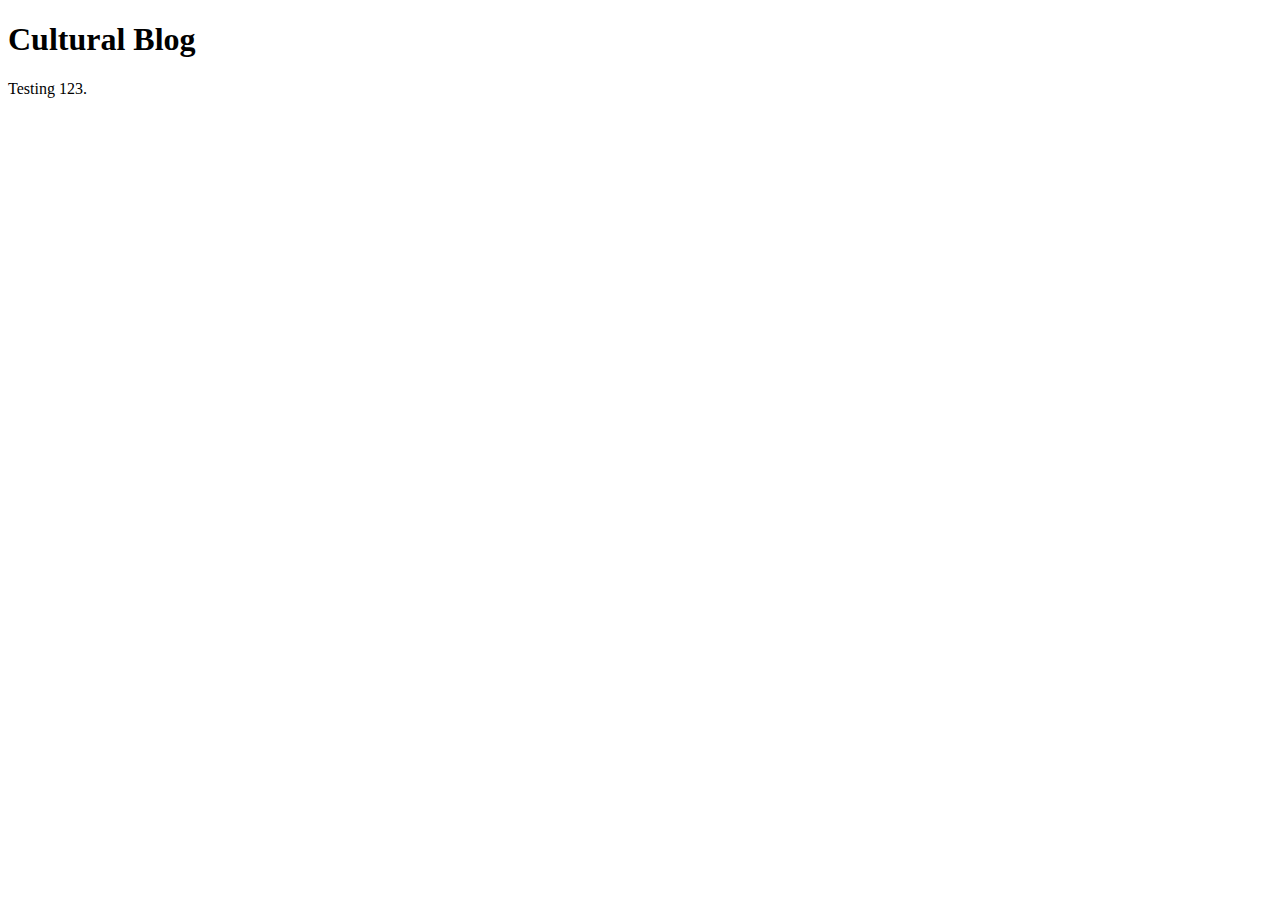
==== blog-posts/week1_cultural.html @ 288bae2b "Copied files over from 1st Repo" ====
<!DOCTYPE html>
<html>

<head>
  <meta charset=”utf-8”>
  <title>Cultural Blog</title>
  <link rel="stylesheet" href="stylesheets/stylesheet.css">
</head>

<body>
	<div id="container">

		<header>
			<h1 id="page_title">Cultural Blog</h1>
			
		</header>

		
		<div id="page_body">
			
			<p id="paragraph">Testing 123.</p>
			
		</div>

	</div>
</body>

</html>
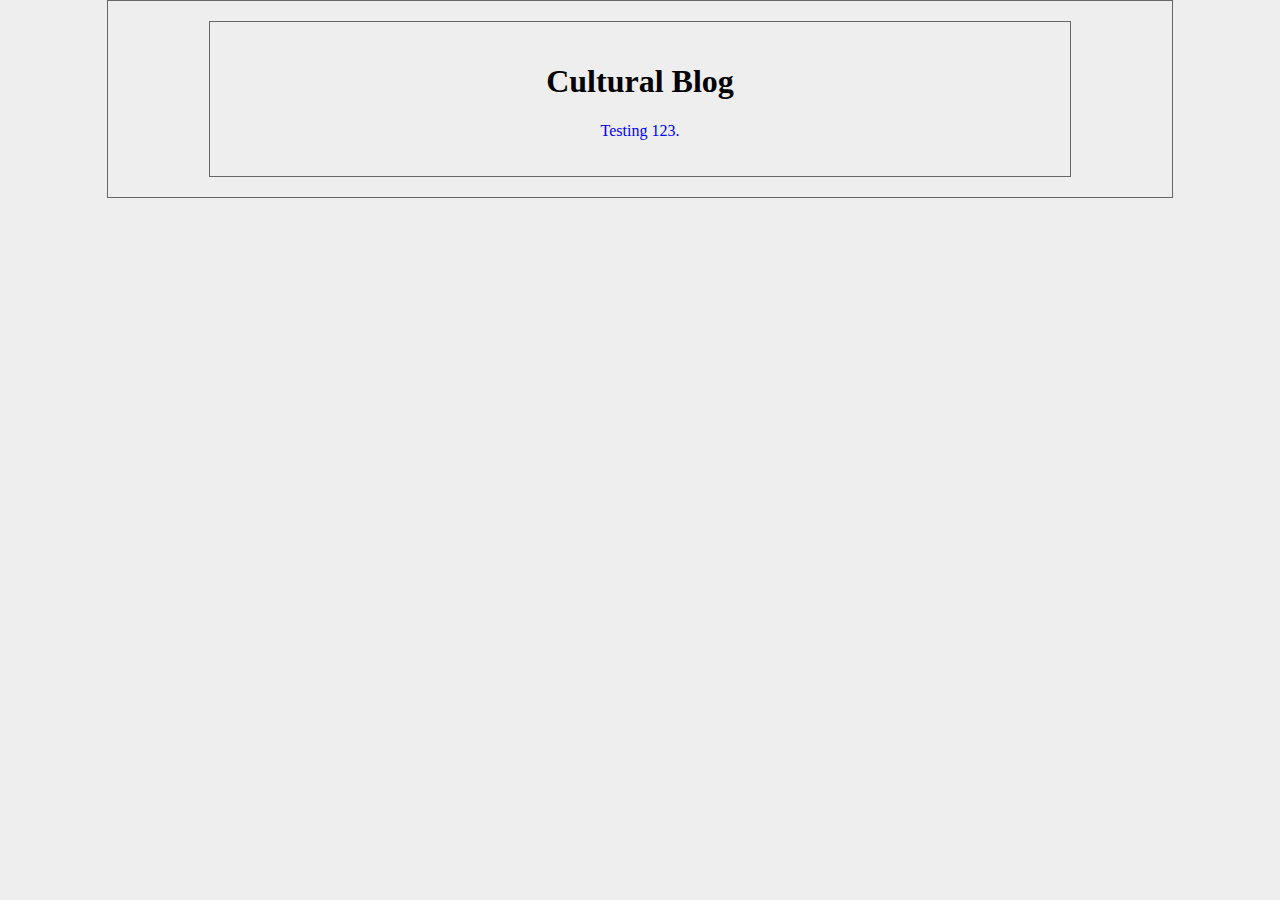
==== commit fd593e73: "CSS directory update" ====
--- a/blog-posts/week1_cultural.html
+++ b/blog-posts/week1_cultural.html
@@ -4,8 +4,8 @@
 <head>
   <meta charset=”utf-8”>
   <title>Cultural Blog</title>
-  <link rel="stylesheet" href="stylesheets/stylesheet.css">
-</head>
+  <link rel="stylesheet" type="text/css" href="../unit1_project/stylesheets/dbc1.css"/>
+  </head>
 
 <body>
 	<div id="container">
--- a/unit1_project/stylesheets/dbc1.css
+++ b/unit1_project/stylesheets/dbc1.css
@@ -0,0 +1,21 @@
+
+ body {
+    background: #eeeeee;
+ 	text-align: center;
+ 	width: 80%;
+  margin: auto;
+  padding: 20px;
+  border: 1px solid #666;
+ }
+ 
+p {
+    text-align: center;
+    color: blue;
+} 
+
+#container{
+  width: 80%;
+  margin: auto;
+  padding: 20px;
+  border: 1px solid #666;
+  }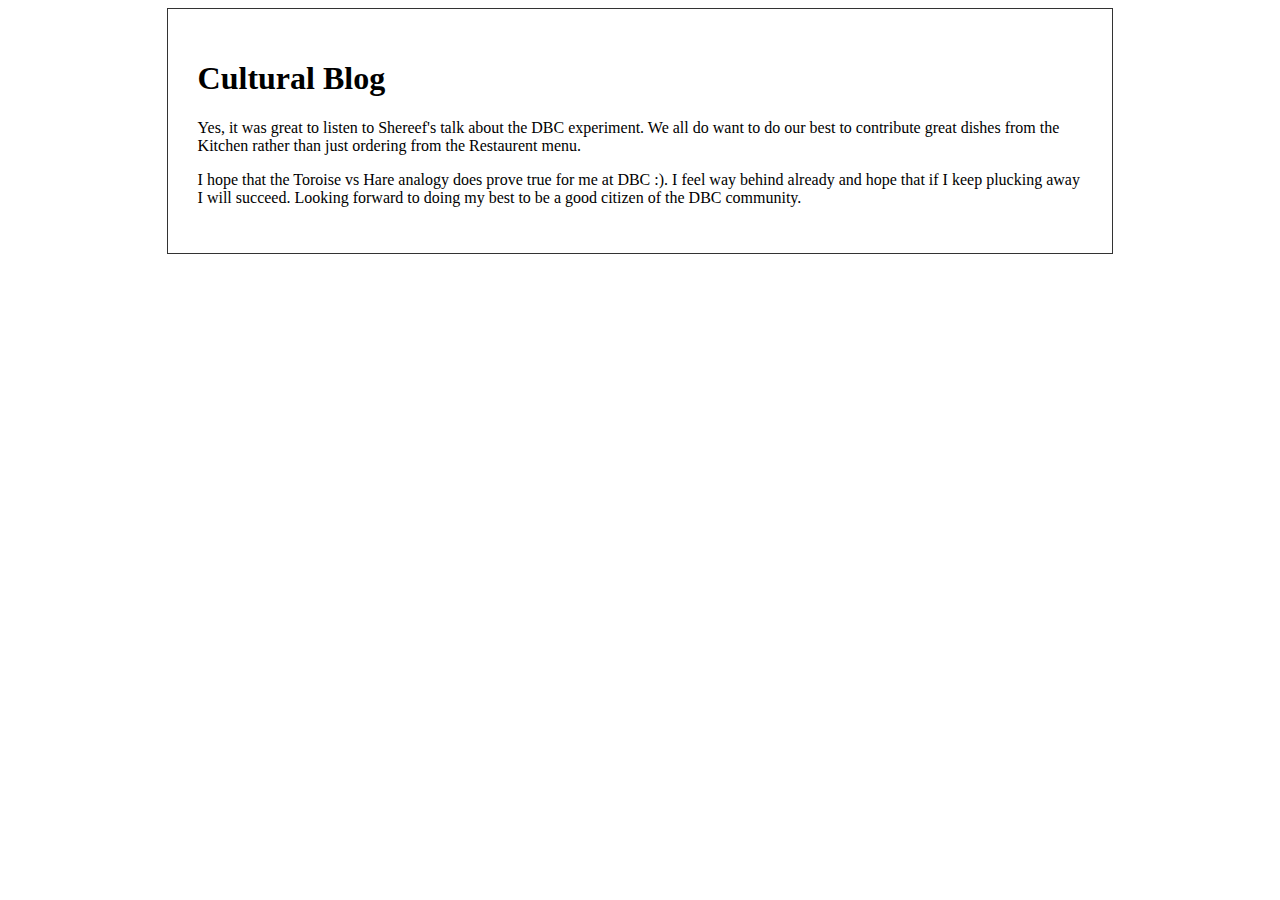
==== commit 50cae1bc: "Blog ups" ====
--- a/blog-posts/week1_cultural.html
+++ b/blog-posts/week1_cultural.html
@@ -10,17 +10,11 @@
 <body>
 	<div id="container">
 
-		<header>
-			<h1 id="page_title">Cultural Blog</h1>
+			<h1>Cultural Blog</h1>
 			
-		</header>
+			<p>Yes, it was great to listen to Shereef's talk about the DBC experiment.  We all do want to do our best to contribute great dishes from the Kitchen rather than just ordering from the Restaurent menu.</p>
 
-		
-		<div id="page_body">
-			
-			<p id="paragraph">Testing 123.</p>
-			
-		</div>
+			<p>I hope that the Toroise vs Hare analogy does prove true for me at DBC :).  I feel way behind already and hope that if I keep plucking away I will succeed.  Looking forward to doing my best to be a good citizen of the DBC community.</p>
 
 	</div>
 </body>
--- a/unit1_project/stylesheets/dbc1.css
+++ b/unit1_project/stylesheets/dbc1.css
@@ -1,21 +1,39 @@
 
- body {
-    background: #eeeeee;
- 	text-align: center;
- 	width: 80%;
-  margin: auto;
-  padding: 20px;
-  border: 1px solid #666;
+ .header {
+    background: green;
+ 	  text-align: center;
+ 	  width: 80%;
+    margin: auto;
+    padding: 20px;
+    border: 3px solid #666;
  }
  
-p {
-    text-align: center;
+.p_class {
+    text-align: left;
     color: blue;
 } 
 
 #container{
-  width: 80%;
+  width: 70%;
   margin: auto;
-  padding: 20px;
-  border: 1px solid #666;
-  }+  padding: 30px;
+  border: 1px solid #333;
+  }
+
+  .main_body{
+  background: #eeeeee;
+  text-align: left;
+  width: 70%;
+  margin: auto;
+  padding: 30px;
+  border: 1px solid #333;
+  }
+
+.footer {
+    background: yellow;
+    text-align: center;
+    width: 80%;
+    margin: auto;
+    padding: 20px;
+    border: 3px solid #666;
+ }
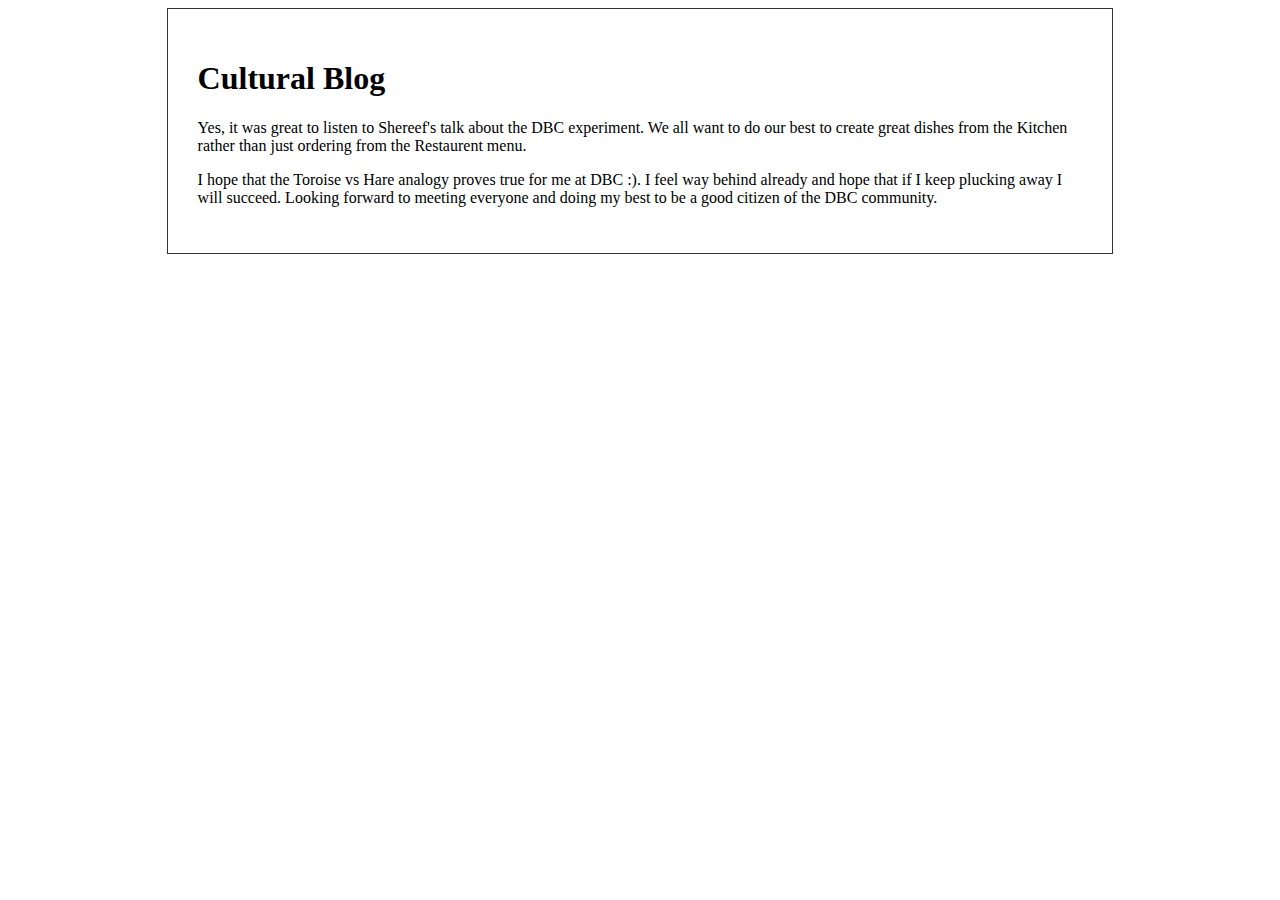
==== commit 57d6aed1: "Blog" ====
--- a/blog-posts/week1_cultural.html
+++ b/blog-posts/week1_cultural.html
@@ -12,9 +12,9 @@
 
 			<h1>Cultural Blog</h1>
 			
-			<p>Yes, it was great to listen to Shereef's talk about the DBC experiment.  We all do want to do our best to contribute great dishes from the Kitchen rather than just ordering from the Restaurent menu.</p>
+			<p>Yes, it was great to listen to Shereef's talk about the DBC experiment.  We all want to do our best to create great dishes from the Kitchen rather than just ordering from the Restaurent menu.</p>
 
-			<p>I hope that the Toroise vs Hare analogy does prove true for me at DBC :).  I feel way behind already and hope that if I keep plucking away I will succeed.  Looking forward to doing my best to be a good citizen of the DBC community.</p>
+			<p>I hope that the Toroise vs Hare analogy proves true for me at DBC :).  I feel way behind already and hope that if I keep plucking away I will succeed.  Looking forward to meeting everyone and doing my best to be a good citizen of the DBC community.</p>
 
 	</div>
 </body>
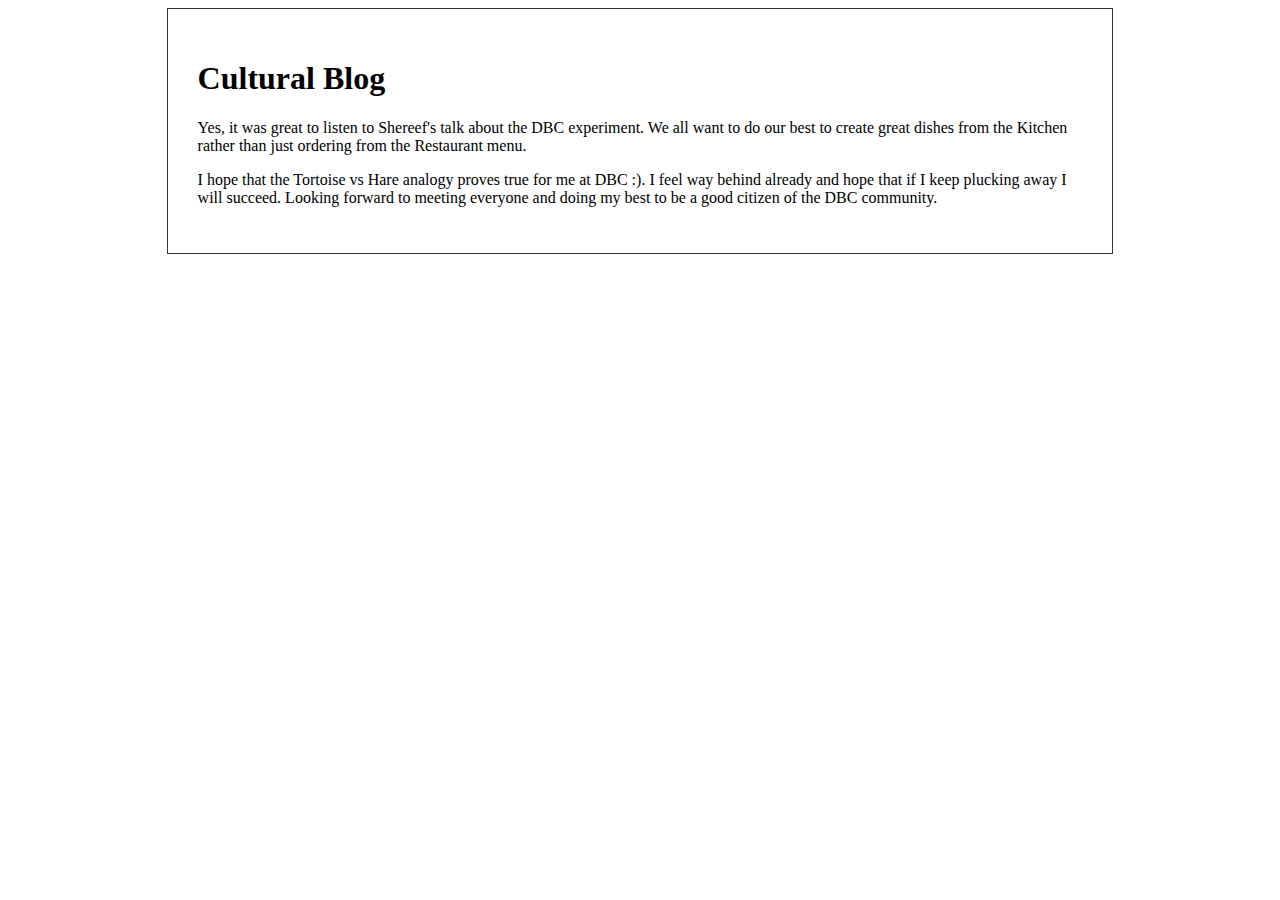
==== commit ec20047f: "Typos" ====
--- a/blog-posts/week1_cultural.html
+++ b/blog-posts/week1_cultural.html
@@ -12,9 +12,9 @@
 
 			<h1>Cultural Blog</h1>
 			
-			<p>Yes, it was great to listen to Shereef's talk about the DBC experiment.  We all want to do our best to create great dishes from the Kitchen rather than just ordering from the Restaurent menu.</p>
+			<p>Yes, it was great to listen to Shereef's talk about the DBC experiment.  We all want to do our best to create great dishes from the Kitchen rather than just ordering from the Restaurant menu.</p>
 
-			<p>I hope that the Toroise vs Hare analogy proves true for me at DBC :).  I feel way behind already and hope that if I keep plucking away I will succeed.  Looking forward to meeting everyone and doing my best to be a good citizen of the DBC community.</p>
+			<p>I hope that the Tortoise vs Hare analogy proves true for me at DBC :).  I feel way behind already and hope that if I keep plucking away I will succeed.  Looking forward to meeting everyone and doing my best to be a good citizen of the DBC community.</p>
 
 	</div>
 </body>
